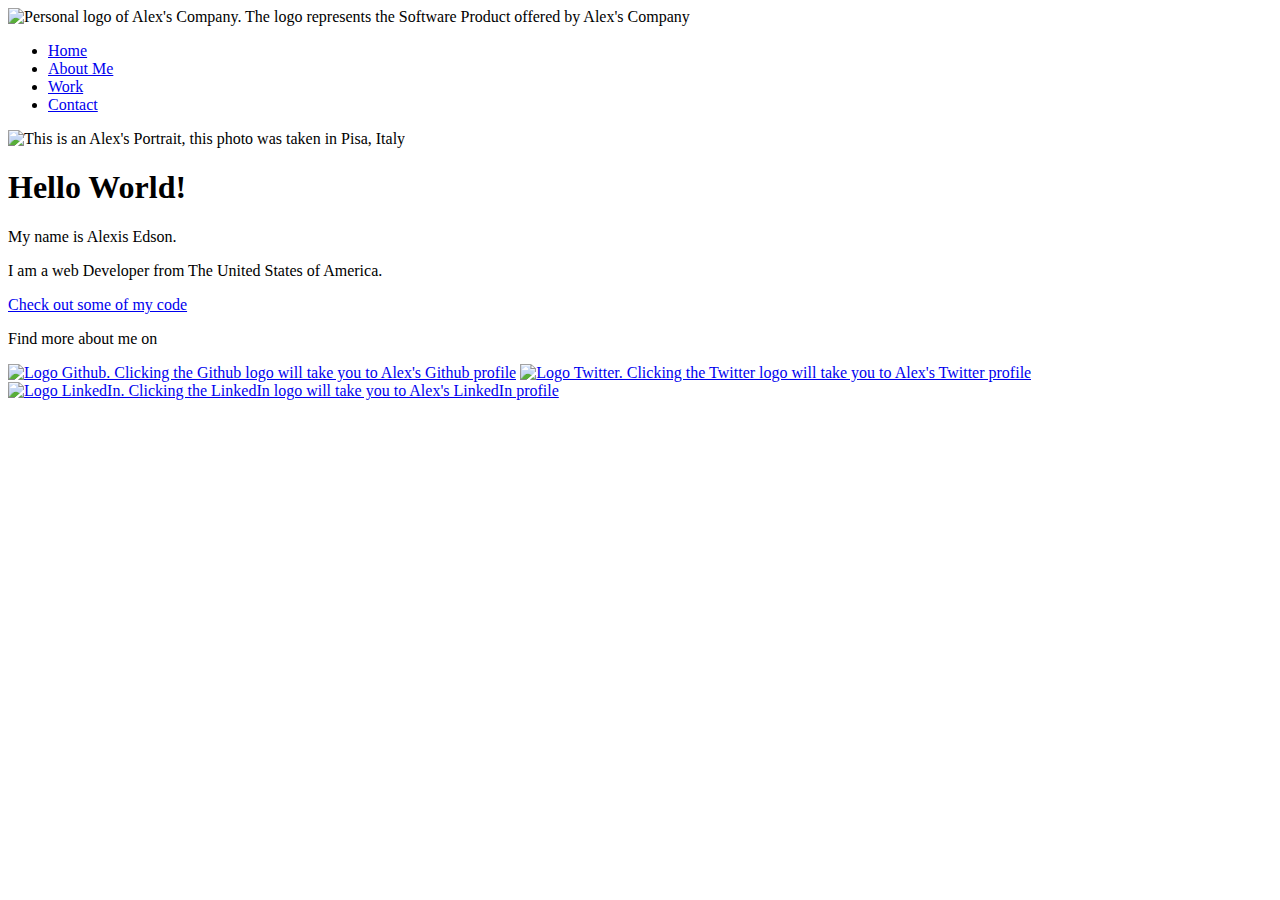
==== index.html @ 58f14d0e "Revert "updated the title in the index.html"" ====
<!DOCTYPE html>
<html lang="en">

<head>
    <meta charset="utf-8">
    <title> Alexis Edson - Portoflio</title>
    <link rel="shorcut icon" href="favicon.ico" type="image/x-ico">
    <link rel="preconnect" href="https://fonts.googleapis.com">

    <!--Adding Fonts from Google Fonts-->
    <link href="https://fonts.googleapis.com/css2?family=Lato:ital,wght@0,700;1,400&display=swap" rel="stylesheet">

    <!--Normalizyng WebPage
        Method One:
        <link rel="stylesheet" type="text/css" href="css/normalize.css">
        Method Two:-->
    <link rel="stylesheet" type="text/css"
        href="https://cdnjs.cloudflare.com/ajax/libs/normalize/8.0.1/normalize.min.css">

    <!--Link styles.css sheet-->
    <link rel="stylesheet" type="text/css" href="css/style.production.css">

    <!-- Enable Viewport to optimize view for smaller devices -->
    <meta name="viewport" content="width=device-width, initial-scale=1">
</head>

<body>
    <!-- Including the logo and the main navigation -->
    <header class="page-header">
        <!-- Add Logo Here -->
        <!--<img src="http://via.placeholder.com/200x70" alt="logo">-->
        <img src="img/mainlogo.svg"
            alt="Personal logo of Alex's Company. The logo represents the Software Product offered by Alex's Company"
            class="page-header__item">

        <nav class="main-navigation page-header__item">
            <ul role="menubar" class="navigation-list">  <!-- Class added to take out the dots with CSS-->
                <li role="presentation">
                    <a href="./index.html" role="menuitem"
                        class="navigation-list__item navigation-list__item-active">Home</a>
                </li>

                <li role="presentation">
                    <a href="./about.html" role="menuitem" class="navigation-list__item">About Me</a>
                    <!--<a href="about.html#about" target="_blank">About</a>-->
                    <!--Points to a section in about.html page-->
                </li>

                <li role="presentation">
                    <a href="./work.html" role="menuitem" class="navigation-list__item">Work</a>
                </li>

                <li role="presentation">
                    <a href="./contact.html" role="menuitem" class="navigation-list__item">Contact</a>
                </li>
            </ul>
        </nav>
    </header>

    <main>
        <div class="profile">
            <!--<img src="http://via.placeholder.com/150x150" alt="Alex Soto Portrait">-->
            <img src="img/alex-soto-portrait.svg" class="profile__portrait"
                alt="This is an Alex's Portrait, this photo was taken in Pisa, Italy">

            <h1>Hello World!</h1>
            <p>
                My name is Alexis Edson.
            </p>
            <p>
                I am a <span>web</span> Developer from The United States of America.
            </p>

            <a href="#">Check out some of my code</a>
        </div>
<!--
        <a href="#">Default Link</a>
        <button type="button">Default Button</button>
        <button class="button_secondary">Secondary Button</button>
-->
    </main>

    <footer class="page-footer">
        <p>Find more about me on</p>

        <div class="social-media">
            <!--Logo GitHub-->
            <a href="https://github.com/msae26" target="_blank">
                <!--<img src="http://via.placeholder.com/30x30" alt="Github">-->
                <img src="img/logo_github_30x30.svg"
                    alt="Logo Github. Clicking the Github logo will take you to Alex's Github profile"></a>

            <!--Logo Twitter-->
            <a href="https://twitter.com/assantos26" target="_blank">
                <!--<img src="http://via.placeholder.com/30x30" alt="Twitter">-->
                <img src="img/logo_twitter_30x30.svg"
                    alt="Logo Twitter. Clicking the Twitter logo will take you to Alex's Twitter profile"></a>

            <!--Logo Linkedin-->
            <a href="https://www.linkedin.com/in/alexisedson" target="_blank">
                <!--<img src="http://via.placeholder.com/30x30" alt="LinkedIn">-->
                <img src="img/logo_linkedin_30x30.svg"
                    alt="Logo LinkedIn. Clicking the LinkedIn logo will take you to Alex's LinkedIn profile"></a>
        </div>
    </footer>

    <script src="js/tota11y.min.js"></script>
</body>

</html>
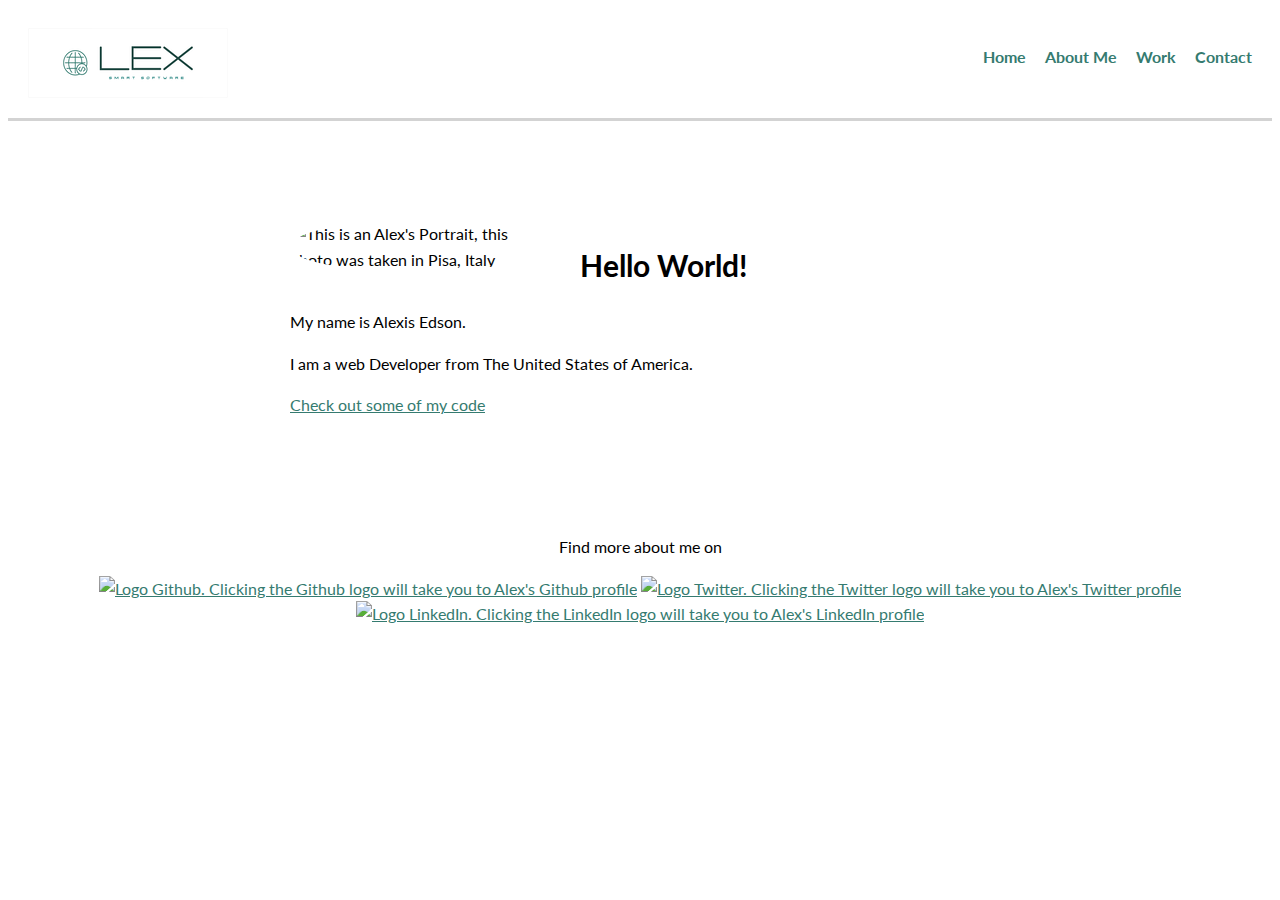
==== commit 61686da6: "Formatting Work.html page" ====
--- a/index.html
+++ b/index.html
@@ -27,32 +27,15 @@
 <body>
     <!-- Including the logo and the main navigation -->
     <header class="page-header">
-        <!-- Add Logo Here -->
-        <!--<img src="http://via.placeholder.com/200x70" alt="logo">-->
         <img src="img/mainlogo.svg"
-            alt="Personal logo of Alex's Company. The logo represents the Software Product offered by Alex's Company"
+            alt="Personal Alex's logo The logo represents the Software Product offered by Alex's Company"
             class="page-header__item">
-
-        <nav class="main-navigation page-header__item">
-            <ul role="menubar" class="navigation-list">  <!-- Class added to take out the dots with CSS-->
-                <li role="presentation">
-                    <a href="./index.html" role="menuitem"
-                        class="navigation-list__item navigation-list__item-active">Home</a>
-                </li>
-
-                <li role="presentation">
-                    <a href="./about.html" role="menuitem" class="navigation-list__item">About Me</a>
-                    <!--<a href="about.html#about" target="_blank">About</a>-->
-                    <!--Points to a section in about.html page-->
-                </li>
-
-                <li role="presentation">
-                    <a href="./work.html" role="menuitem" class="navigation-list__item">Work</a>
-                </li>
-
-                <li role="presentation">
-                    <a href="./contact.html" role="menuitem" class="navigation-list__item">Contact</a>
-                </li>
+        <nav class="main-nav page-header__item border-out">
+            <ul role="menubar" class="nav-list">
+                <li role="presentation"><a href="./index.html" role="menuitem" class="nav-list__item nav-list__item--active">Home</a></li>
+                <li role="presentation"><a href="./about.html" role="menuitem" class="nav-list__item">About Me</a></li>
+                <li role="presentation"><a href="./work.html" role="menuitem" class="nav-list__item">Work</a></li>
+                <li role="presentation"><a href="./contact.html" role="menuitem" class="nav-list__item">Contact</a></li>
             </ul>
         </nav>
     </header>
--- a/css/style.production.css
+++ b/css/style.production.css
@@ -0,0 +1,444 @@
+/*
+* Prefixed by https://autoprefixer.github.io
+* PostCSS: v8.4.14,
+* Autoprefixer: v10.4.7
+* Browsers: last 2 version
+*/
+
+/* ------CSS Variables & Postprocessors------ */
+    
+/* --------------GENERAL BODY--------------- */
+body {
+    /*background-color: lightgray;   */
+    font-family: 'Lato', sans-serif;
+    font-weight: 400;
+    /* Sets the font size to 16px */
+    font-size: 16px;
+    /* Sets line-height to 1.6. Used to set distance between lines of texthow  */
+    line-height: 1.6;
+}
+
+main, section {
+    width: 90%;
+    max-width: 1500px;
+    margin: 0 auto;
+}
+
+h1 {
+    font-size: 30px;
+    font-weight: 700; /*Blackness and Stroke thickness*/
+}
+
+h2 {
+    font-size: 24px;
+    font-weight: 700; /*Blackness and Stroke thickness*/
+}
+
+h3 {
+    font-size: 18px;
+    font-weight: 700; /*Blackness and Stroke thickness*/
+}
+
+a {
+    /*color: #357b70;       Replaced using variables */
+    color: #357b70;    
+}
+
+/* For Interactive Elements */
+a:hover, a:focus {
+    /* No underlining when hovering over a link; Focus when using the keybboard */
+    text-decoration: none;
+}
+
+/* Seudo Selector <element>:value */
+a:visited {
+    /* Visited link */
+    color: #05676e;
+}
+
+/*Seudo Selector <element>:value*/
+a:active {
+    /* Selected link */
+    color: #489c79;
+}
+
+button {
+    /* Overwrites browser defaults and resets the border */
+    border: none;
+    display: inline-block;
+    /* Takes the font from outer container */
+    font-family: inherit;
+    /* Styles the background color, font color, and text decoration
+    (underline, etc.) of the button */
+    background-color: #357b70;
+    color: #ffff; 
+    text-decoration: none;
+    /* Adds spacing to the button (This will be discussed more
+    in depth later) */
+    padding: 10px;
+    border-radius: 10px;
+    /* Gives the button a bottom border with a width of 2px, a type
+    of solid, an a color in RGBA format */
+    border-bottom: 2px solid rgba(0,0, 0, 0.3);
+    /* transition: [transition-property] [transition-duration] [transition-timing-function] [transition-delay] */
+    /* transition-duration: 0.2s; */
+    /* transition-property: opacity; */
+    -webkit-transition: opacity 0.2;
+    transition: opacity 0.2;
+}
+
+.button {
+    /* Overwrites browser defaults and resets the border */
+    border: none;
+    display: inline-block;
+    /* Takes the font from outer container */
+    font-family: inherit;
+    /* Styles the background color, font color, and text decoration
+    (underline, etc.) of the button */
+    background-color: #357b70;
+    color: #ffff; 
+    text-decoration: none;
+    /* Adds spacing to the button (This will be discussed more
+    in depth later) */
+    padding: 10px;
+    border-radius: 10px;
+    /* Gives the button a bottom border with a width of 2px, a type
+    of solid, an a color in RGBA format */
+    border-bottom: 2px solid rgba(0,0, 0, 0.3);
+    /* transition: [transition-property] [transition-duration] [transition-timing-function] [transition-delay] */
+    /* transition-duration: 0.2s; */
+    /* transition-property: opacity; */
+    -webkit-transition: opacity 0.2;
+    transition: opacity 0.2;
+}
+
+/* Pseudo Classes: used to define a special state of an element */
+button:hover, button:focus, .button:hover, .button:focus {
+    /* Lets the mouse appear as a hand when hovering over the button */
+    cursor: pointer;
+    /* Reduces the opacity of the button to 80% */
+    opacity: 0.8;
+}
+
+.button_secondary {
+    background-color: #e0b354;
+    color: #2b2b2b;
+}
+
+/* --------HEADER--------- */
+/* Applying classes from most generic to the specific .profile --> .profile__portrait */
+.profile {
+    max-width: 700px;
+    margin: 0 auto;
+    padding: 100px 0; /* Addins code this just to center the profile */
+    }
+
+.profile__portrait {
+    float: left;
+    width: 250px;
+    margin-right: 40px;
+    border-radius: 50%;
+}
+
+.page-header {
+    display: -webkit-box;
+    display: -ms-flexbox;
+    display: flex;
+    width: 100%;
+    padding: 20px;
+    border-bottom: #d3d3d3 solid;
+}
+
+/* Grow=No / Shrink=yes / Base size of each element -> width=200px */
+.page-header__item {
+    -webkit-box-flex: 0;
+        -ms-flex: 0 1 200px;
+            flex: 0 1 200px;   /*Flex propierties */
+}
+
+/*Logo=200px of the screen, nav take rest, nav to the right*/
+.page-header__item:last-child {
+    -webkit-box-flex: 1;
+        -ms-flex-positive: 1;
+            flex-grow: 1;
+    text-align: right;
+}
+
+.nav-list {
+    list-style-type: none;
+}
+
+.nav-list li {
+    display: inline-block;
+    margin-left: 15px;
+    font-weight: 700;
+}
+
+.nav-list__item--active {
+    text-decoration: none;    
+}
+
+nav a {
+    text-decoration: none;
+    position: relative;   
+}
+
+/* Border Out Animation */
+.border-out a::before {
+    position: absolute;    
+    left: 0px;
+    width: 100%;
+    height: 2px;
+    background: #357b70;
+    content: "";
+    opacity: 0;
+    -webkit-transition: all 0.3s;
+    transition: all 0.3s;    
+}
+.border-out a::after {
+    position: absolute;    
+    left: 0px;
+    width: 100%;
+    height: 2px;
+    background: #357b70;
+    content: "";
+    opacity: 0;
+    -webkit-transition: all 0.3s;
+    transition: all 0.3s;    
+}
+
+.border-out a::before
+{
+    top: 0px;
+    -webkit-transform: translateY(30px);
+            transform: translateY(30px);    
+}
+
+.border-out a::after
+{
+    bottom: 0px;
+    -webkit-transform: translateY(-30px);
+            transform: translateY(-30px);    
+}
+
+.border-out a:hover::before, .border-out a:hover::after
+{
+    opacity: 1;
+    -webkit-transform: translateX(0);
+            transform: translateX(0)
+}
+
+
+/* -------FOOTER--------- */
+
+.page-footer {
+    clear: both;    /* This make free from the acction for Float: left */
+    display: -webkit-box;
+    display: -ms-flexbox;
+    display: flex;    
+    -webkit-box-orient: vertical;    
+    -webkit-box-direction: normal;    
+        -ms-flex-direction: column;    
+            flex-direction: column;
+    text-align: center;
+}
+
+/* -------------------------WORK PAGE------------------------- */
+
+/* Grid fallback for Older Browser */
+.grid__item {
+    display: inline-block;
+    width: 33%;
+}
+/* End of grid fallback for Older Browser*/
+
+@supports (display: grid) {
+    .grid {
+        display: -ms-grid;
+        display: grid;
+        /*grid-template-columns: 300px 300px 300px;*/
+        /*grid-template-rows: 300px 300px;*/    
+        -ms-grid-columns: 1fr 10px 1fr 10px 1fr;    
+        grid-template-columns: 1fr 1fr 1fr;
+        gap: 10px;
+        margin: 10px;        
+    }
+    
+    .grid__item {
+        background-color: #d3d3d3;
+        padding: 10px;
+        width: auto;
+        min-height: auto;
+        /*margin: 0;         */
+    }
+    
+    .grid__item:last-child {
+        /* This can be simplified 
+        grid-column-start: 3;
+        grid-column-end: 3;
+        grid-row-start: 1;
+        grid-row-end: 3;
+        */    
+        -ms-grid-column: 3;    
+        grid-column: 3/3;
+        -ms-grid-row: 1;
+        -ms-grid-row-span: 2;
+        grid-row: 1/3;
+    }
+}
+
+/* Sets default width of an element to include padding and border via the box-sizing property and border-box value */
+* {
+    -webkit-box-sizing: border-box;
+            box-sizing: border-box;
+}
+
+/* ------Media Queries------- */
+
+@media all and (max-width: 750px) {
+    #grid {
+        gap: 10px;        
+    }
+    .grid__item:last-child {
+        grid-column: auto / auto;
+        grid-row: auto / auto;
+    }
+    h1 {
+        font-size: 22px;
+    }
+}
+
+@media all and (min-width: 500px) and (max-width: 750px) {
+    .grid {
+        -ms-grid-columns: 1fr 1fr;
+        grid-template-columns: 1fr 1fr;      
+    } 
+}
+
+@media all and (max-width: 500px) {
+    .grid {
+        -ms-grid-columns: 1fr;
+        grid-template-columns: 1fr;
+    } 
+}
+
+/* -------------------------ABOUT PAGE------------------------- */
+.aboutme {
+    max-width: 700px;
+    margin: 0 auto;
+    text-align: center;
+}
+
+.aboutme-list {    
+    list-style-type: none;
+    padding-left: 0;
+}
+
+.aboutme-button {
+    display: -webkit-box;
+    display: -ms-flexbox;
+    display: flex;
+    -webkit-box-pack: center;
+        -ms-flex-pack: center;
+            justify-content: center;
+    margin: 25px auto;
+}
+
+/* --------------ABOUT ANIMATION-------------- */
+
+/* -----Picture Hometown----- */
+@-webkit-keyframes color-change {
+    0% {
+        fill: undefined;
+    }
+
+    50% {
+        fill: undefined;
+    }
+
+    100% {
+        fill: #f76414;        
+    }
+}
+@keyframes color-change {
+    0% {
+        fill: undefined;
+    }
+
+    50% {
+        fill: undefined;
+    }
+
+    100% {
+        fill: #f76414;        
+    }
+}
+.sun {
+    /*animation-duration: 4s;
+    animation-name: color-change;
+    animation-iteration-count: infinite;
+    animation-direction: alternate;
+    animation-timing-function: linear;*/
+    -webkit-animation: 2s color-change infinite alternate linear;
+            animation: 2s color-change infinite alternate linear;
+}
+
+/* Animation for Cloud in the Front */
+@-webkit-keyframes cloud-move {
+    from {
+        -webkit-transform: translate(0, 50px);
+                transform: translate(0, 50px);
+    }
+    to {
+        -webkit-transform: translate(200px, 50px);
+                transform: translate(200px, 50px);
+
+    }
+}
+@keyframes cloud-move {
+    from {
+        -webkit-transform: translate(0, 50px);
+                transform: translate(0, 50px);
+    }
+    to {
+        -webkit-transform: translate(200px, 50px);
+                transform: translate(200px, 50px);
+
+    }
+}
+.cloud-front {
+    /*animation-duration: 30s;
+    animation-name: cloud-move;
+    animation-iteration-count: infinite;
+    animation-direction: alternate;
+    animation-timing-function: linear;*/
+    -webkit-animation: 30s cloud-move infinite alternate linear;
+            animation: 30s cloud-move infinite alternate linear;
+}
+
+/* Animation for cloud back */
+@-webkit-keyframes cloud-move-reverse {
+    from {
+        -webkit-transform: translate(446px, 48px);
+                transform: translate(446px, 48px);
+    }
+    to {
+        -webkit-transform: translate(100px, 40px);
+                transform: translate(100px, 40px);
+    }
+}
+@keyframes cloud-move-reverse {
+    from {
+        -webkit-transform: translate(446px, 48px);
+                transform: translate(446px, 48px);
+    }
+    to {
+        -webkit-transform: translate(100px, 40px);
+                transform: translate(100px, 40px);
+    }
+}
+
+.cloud-back {
+    -webkit-animation: 34 cloud-move-reverse infinite alternate linear;
+            animation: 34 cloud-move-reverse infinite alternate linear;
+}